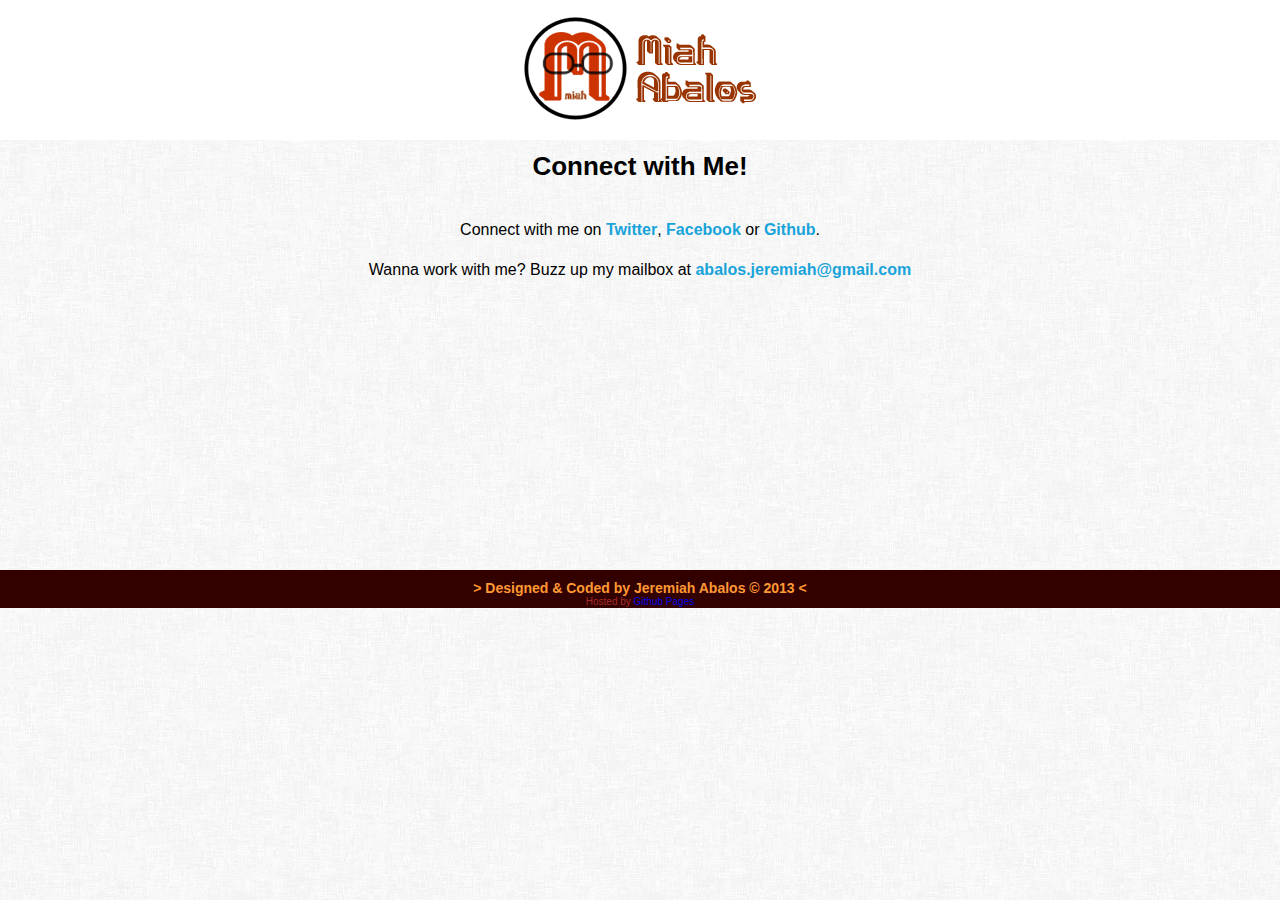
==== connect.html @ e730dc9d "Synching assets and HTML edits" ====
<!DOCTYPE html>
<html lang="en">
	<head>
		<meta http-equiv="Content-Type" content="text/html;charset=utf-8" />
		<link rel="stylesheet" type="text/css" href="style.css" />
		<title>Miah Abalos | Connect</title>
		<link rel="shortcut icon" href="assets/img/favicon.ico" type="image/x-icon">
	</head>
	<body>
		<div class="page-wrap">
			<div class="page-header">
				<h1 class="brand">Miah Abalos</h1>
				<!--<ul class="main-nav">
					<li><a href="#">Home</a></li>
					<li><a href="about.html">About</a></li>
					<li><a href="connect.html">Contact</a></li>
					<li><a href="support.html">Support</a></li>
				</ul>-->
			</div><!-- end of page-header -->
			<div class="page-main">
				<div class="content clearfix">
					<h2>Connect with Me!</h2>
					<br />
					<p>Connect with me on <a href="https://twitter.com/miahwannaspeak" target="_blank">Twitter</a>, <a href="https://facebook.com/crups" target="_blank">Facebook</a> or <a href="https://github.com/miahwannacode" target="_blank">Github</a>.</p>
					<p>Wanna work with me? Buzz up my mailbox at <em><a href="mailto:abalos.jeremiah@gmail.com" target="_blank">abalos.jeremiah@gmail.com</a></em></p>
				</div><!-- end of content -->
			</div><!-- end of page-main -->
			<div class="page-footer">
				<p>&gt; Designed &amp; Coded by Jeremiah Abalos &copy; 2013 &lt;</p>
				<small>Hosted by <a href="http://pages.github.com" target="_blank">Github Pages</a></small>
			</div><!-- end of page-footer -->
		</div><!-- end of page-wrap -->

		<!-- Le scripts are placed at the end of the page to optimize loading -->
		<script type="text/javascript" src="assets/js/jquery.min.js"></script>
		<script type="text/javascript" src="assets/js/carousel.js"></script>
		<script type="text/javascript" src="assets/js/miah.js"></script>

	</body>
</html>
---- style.css ----
/*

Miah's  Personal Github Site's Stylesheet
Designed and Hardcoded by: 	Jeremiah John Abalos
Author URI: 				facebook.com/crups

++
Props to Eric Meyer's Reset and to the guys who created _s.
I got the reset from them.

*/

/* =Reset
-------------------------------------------------------------- */

html, body, div, span, applet, object, iframe,
h1, h2, h3, h4, h5, h6, p, blockquote, pre,
a, abbr, acronym, address, big, cite, code,
del, dfn, em, font, ins, kbd, q, s, samp,
small, strike, strong, sub, sup, tt, var,
dl, dt, dd, ol, ul, li,
fieldset, form, label, legend,
table, caption, tbody, tfoot, thead, tr, th, td {
	border: 0;
	font-family: inherit;
	font-size: 100%;
	font-style: inherit;
	font-weight: inherit;
	margin: 0;
	outline: 0;
	padding: 0;
	vertical-align: baseline;
}
html {
	font-size: 62.5%; 
	overflow-y: scroll;
	-webkit-text-size-adjust: 100%;
	-ms-text-size-adjust: 100%;
}
body {
	background: #fff;
}
article,
aside,
details,
figcaption,
figure,
footer,
header,
hgroup,
nav,
section {
	display: block;
}
ol, ul {
	list-style: none;
}
table { /* tables still need 'cellspacing="0"' in the markup */
	border-collapse: separate;
	border-spacing: 0;
}
caption, th, td {
	font-weight: normal;
	text-align: left;
}
blockquote:before, blockquote:after,
q:before, q:after {
	content: "";
}
blockquote, q {
	quotes: "" "";
}
a{
	text-decoration: none;
}
a:focus {
	outline: thin dotted;
}
a:hover,
a:active {
	outline: 0;
}
a img {
	border: 0;
}
.clearfix{
  *zoom: 1;
  clear: both;
}

.clearfix:before,
.clearfix:after {
  display: table;
  line-height: 0;
  content: "";
}

/* =Structure
-----------------------------------------------*/
body{
	background: url('assets/img/bg1.png');
}
.page-wrap{
	margin: 0 auto;
}
.page-main{
	width: 960px;
}


/* =Header
-----------------------------------------------*/
.page-header{	
	width: 100%;
	z-index: 990;
	height: 120px;
	position: fixed;
	background: #ffffff;
	padding: 10px 0 10px;
	font-family: 'Century Gothic', Helvetica, Arial, Sans-serif;
}
.brand{
	width: 249px;
	height: 117px;
	margin: 0px auto;
	text-indent: -9999px;
	background: url('assets/img/WebLogo.png') no-repeat transparent;
}
.main-nav{
	width: 310px;
	display: block;
	margin: 0 auto;
}
.main-nav li{
	display: inline-block;
	padding: 0 10px;
}
.main-nav li a{
	color: #993300;
	font-size: 18px;
	font-weight: bold;
	letter-spacing: -1px;
}
.main-nav li a:hover{
	color: #330000;
}


/* =Content
-----------------------------------------------*/
.page-main{
	font-size: 16px;
	margin: 0px auto;
	position: inherit;
	min-height: 400px;
	padding-top: 150px;
	padding-bottom: 20px;	
	font-family: Helvetica, Arial, Sans-serif;
}
.carousel{
	position: relative;
	margin: 10px auto;
	width: 600px;
}
.carousel-inner {
  position: relative;
  width: 100%;
  overflow: hidden;
}
.carousel-item{
	position: relative;
	-webkit-transition: 0.6s ease-in-out left;
       -moz-transition: 0.6s ease-in-out left;
         -o-transition: 0.6s ease-in-out left;
            transition: 0.6s ease-in-out left;
}
.carousel-item-caption{
	z-index: 2;
	height: 60px;
	background: rgba(0, 0, 0, 0.3);
	position: absolute;
	width: 590px;
	bottom: 0;
	padding: 5px;
}
.carousel-item-caption h3{
	font-size: 16px;
	color: #fff;
	font-weight: bold;
	font-family: Garamond, 'Times New Roman', Serif;
}
.carousel-item-caption p{
	font-size: 12px;
	color: #fff;
}
.carousel-indicators{
	float: right;
	margin-top: 5px;
	list-style: none;
	z-index: 5;
}
.carousel-indicators a{	
	background: url('assets/img/carouselInactive.png') no-repeat;
	width: 22px;
	height: 22px;
	text-indent: -9999px;
	display: inline-block;	
	padding: 0 2px;
}
.carousel-indicators a.selected{
	background: url('assets/img/carouselActive.png') no-repeat;
}
.content{
	width: 800px;
	margin: 0 auto;
	text-align: center;
	font-family: 'Century Gothic', Helvetica, Arial, Sans-serif;
}
.content h2{
	font-size: 26px;
	font-weight: bold;
	line-height: 32px;
	padding-bottom: 10px;
}
.content h3{
	font-size: 22px;
	line-height: 28px;
	font-weight: bold;
}
.content p,
.my-desc li{
	line-height: 20px;
	padding: 10px 0px;
}
.content p a{
	color: #18a3da;
	font-weight: bold;
}
.my-desc ul li{
	list-style: square inside;
}
.my-desc ul li a{
	color: #18a3da;
}
.content p a:hover,
.my-desc ul li a:hover{
	color: #a72c2c;
}

/* =Footer
-----------------------------------------------*/
.page-footer{
	width: 100%;
	margin: 0 auto;
	position: inherit;
	height: 28px;
	background: #300;
	padding-top: 10px;
}
.page-footer p{
	font-size: 14px;
	color: #f93;
	font-weight: bold;
	text-align: center;
	font-family: Helvetica, Arial, Sans-serif;
}
.page-footer small{
	color: #a72c2c;
	margin: 0 auto;
	display: block;
	font-size: 10px;
	text-align: center;
	font-family: Helvetica, Arial, Sans-serif;
}
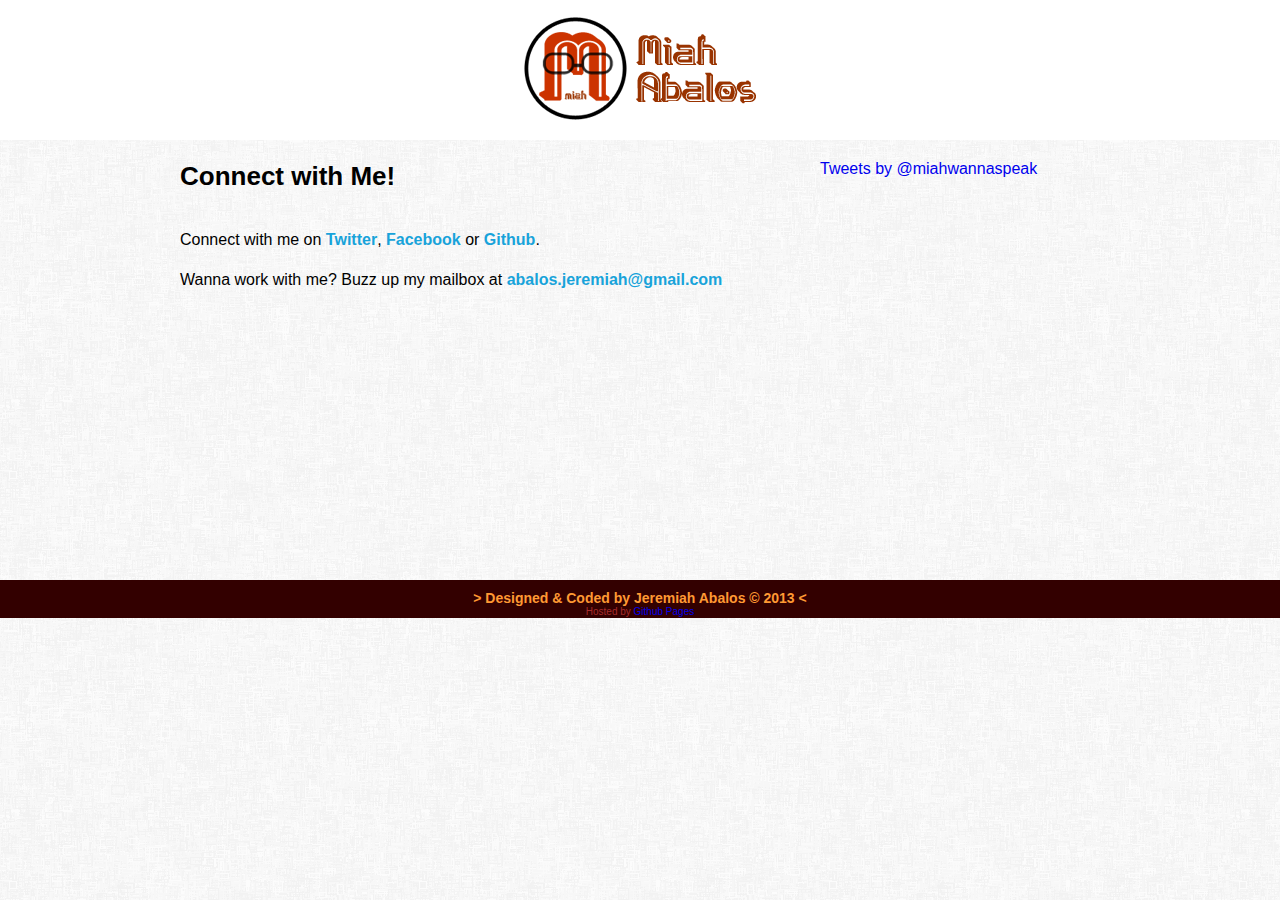
==== commit fbd53600: "Edited for appearance" ====
--- a/connect.html
+++ b/connect.html
@@ -19,10 +19,15 @@
 			</div><!-- end of page-header -->
 			<div class="page-main">
 				<div class="content clearfix">
-					<h2>Connect with Me!</h2>
-					<br />
-					<p>Connect with me on <a href="https://twitter.com/miahwannaspeak" target="_blank">Twitter</a>, <a href="https://facebook.com/crups" target="_blank">Facebook</a> or <a href="https://github.com/miahwannacode" target="_blank">Github</a>.</p>
-					<p>Wanna work with me? Buzz up my mailbox at <em><a href="mailto:abalos.jeremiah@gmail.com" target="_blank">abalos.jeremiah@gmail.com</a></em></p>
+					<div class="half-left">
+						<h2>Connect with Me!</h2>
+						<br />
+						<p>Connect with me on <a href="https://twitter.com/miahwannaspeak" target="_blank">Twitter</a>, <a href="https://facebook.com/crups" target="_blank">Facebook</a> or <a href="https://github.com/miahwannacode" target="_blank">Github</a>.</p>
+						<p>Wanna work with me? Buzz up my mailbox at <em><a href="mailto:abalos.jeremiah@gmail.com" target="_blank">abalos.jeremiah@gmail.com</a></em></p>
+					</div>
+					<div class="half-right">
+						<a class="twitter-timeline" data-dnt="true" href="https://twitter.com/miahwannaspeak" data-widget-id="323810407271759872">Tweets by @miahwannaspeak</a>
+					</div>
 				</div><!-- end of content -->
 			</div><!-- end of page-main -->
 			<div class="page-footer">
--- a/style.css
+++ b/style.css
@@ -153,8 +153,7 @@
 	margin: 0px auto;
 	position: inherit;
 	min-height: 400px;
-	padding-top: 150px;
-	padding-bottom: 20px;	
+	padding-top: 160px;
 	font-family: Helvetica, Arial, Sans-serif;
 }
 .carousel{
@@ -211,28 +210,37 @@
 	background: url('assets/img/carouselActive.png') no-repeat;
 }
 .content{
-	width: 800px;
-	margin: 0 auto;
-	text-align: center;
+	width: 960px;
+	margin: 0 auto;
 	font-family: 'Century Gothic', Helvetica, Arial, Sans-serif;
 }
-.content h2{
+.half-left{
+	float: left;
+	width: 600px;
+	padding-left: 20px;
+}
+.half-right{
+	float: right;
+	width: 280px;
+	padding-right: 20px;
+}
+.half-left h2{
 	font-size: 26px;
 	font-weight: bold;
 	line-height: 32px;
 	padding-bottom: 10px;
 }
-.content h3{
+.half-left h3{
 	font-size: 22px;
 	line-height: 28px;
 	font-weight: bold;
 }
-.content p,
+.half-left p,
 .my-desc li{
 	line-height: 20px;
 	padding: 10px 0px;
 }
-.content p a{
+.half-left p a{
 	color: #18a3da;
 	font-weight: bold;
 }
@@ -242,16 +250,21 @@
 .my-desc ul li a{
 	color: #18a3da;
 }
-.content p a:hover,
+.half-left p a:hover,
 .my-desc ul li a:hover{
 	color: #a72c2c;
 }
+h3#connect{
+	margin-top: 10px;
+	text-align: right;
+	font-weight: bold;
+}
 
 /* =Footer
 -----------------------------------------------*/
 .page-footer{
 	width: 100%;
-	margin: 0 auto;
+	margin: 20px auto 0;
 	position: inherit;
 	height: 28px;
 	background: #300;
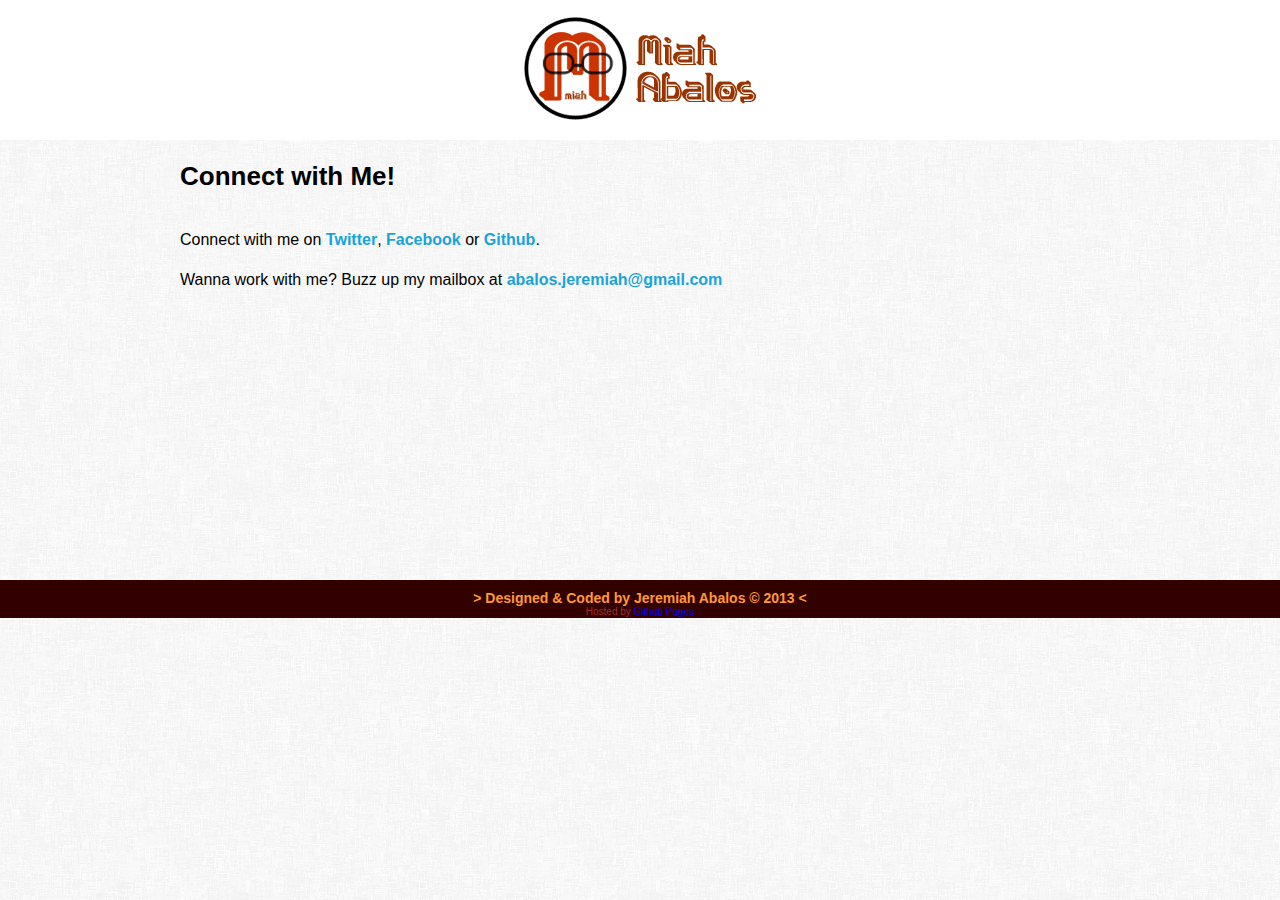
==== commit da3bf2e7: "Removed the Twitter Timeline" ====
--- a/connect.html
+++ b/connect.html
@@ -9,7 +9,7 @@
 	<body>
 		<div class="page-wrap">
 			<div class="page-header">
-				<h1 class="brand">Miah Abalos</h1>
+				<h1 class="brand"><a href="index.html">Miah Abalos</a></h1>
 				<!--<ul class="main-nav">
 					<li><a href="#">Home</a></li>
 					<li><a href="about.html">About</a></li>
@@ -24,9 +24,6 @@
 						<br />
 						<p>Connect with me on <a href="https://twitter.com/miahwannaspeak" target="_blank">Twitter</a>, <a href="https://facebook.com/crups" target="_blank">Facebook</a> or <a href="https://github.com/miahwannacode" target="_blank">Github</a>.</p>
 						<p>Wanna work with me? Buzz up my mailbox at <em><a href="mailto:abalos.jeremiah@gmail.com" target="_blank">abalos.jeremiah@gmail.com</a></em></p>
-					</div>
-					<div class="half-right">
-						<a class="twitter-timeline" data-dnt="true" href="https://twitter.com/miahwannaspeak" data-widget-id="323810407271759872">Tweets by @miahwannaspeak</a>
 					</div>
 				</div><!-- end of content -->
 			</div><!-- end of page-main -->
--- a/style.css
+++ b/style.css
@@ -126,6 +126,11 @@
 	text-indent: -9999px;
 	background: url('assets/img/WebLogo.png') no-repeat transparent;
 }
+.brand a{
+	width: 249px;
+	height: 117px;
+	display: block;
+}
 .main-nav{
 	width: 310px;
 	display: block;
@@ -269,13 +274,13 @@
 	height: 28px;
 	background: #300;
 	padding-top: 10px;
+	font-family: Helvetica, Arial, Sans-serif;
 }
 .page-footer p{
 	font-size: 14px;
 	color: #f93;
 	font-weight: bold;
 	text-align: center;
-	font-family: Helvetica, Arial, Sans-serif;
 }
 .page-footer small{
 	color: #a72c2c;
@@ -283,5 +288,4 @@
 	display: block;
 	font-size: 10px;
 	text-align: center;
-	font-family: Helvetica, Arial, Sans-serif;
 }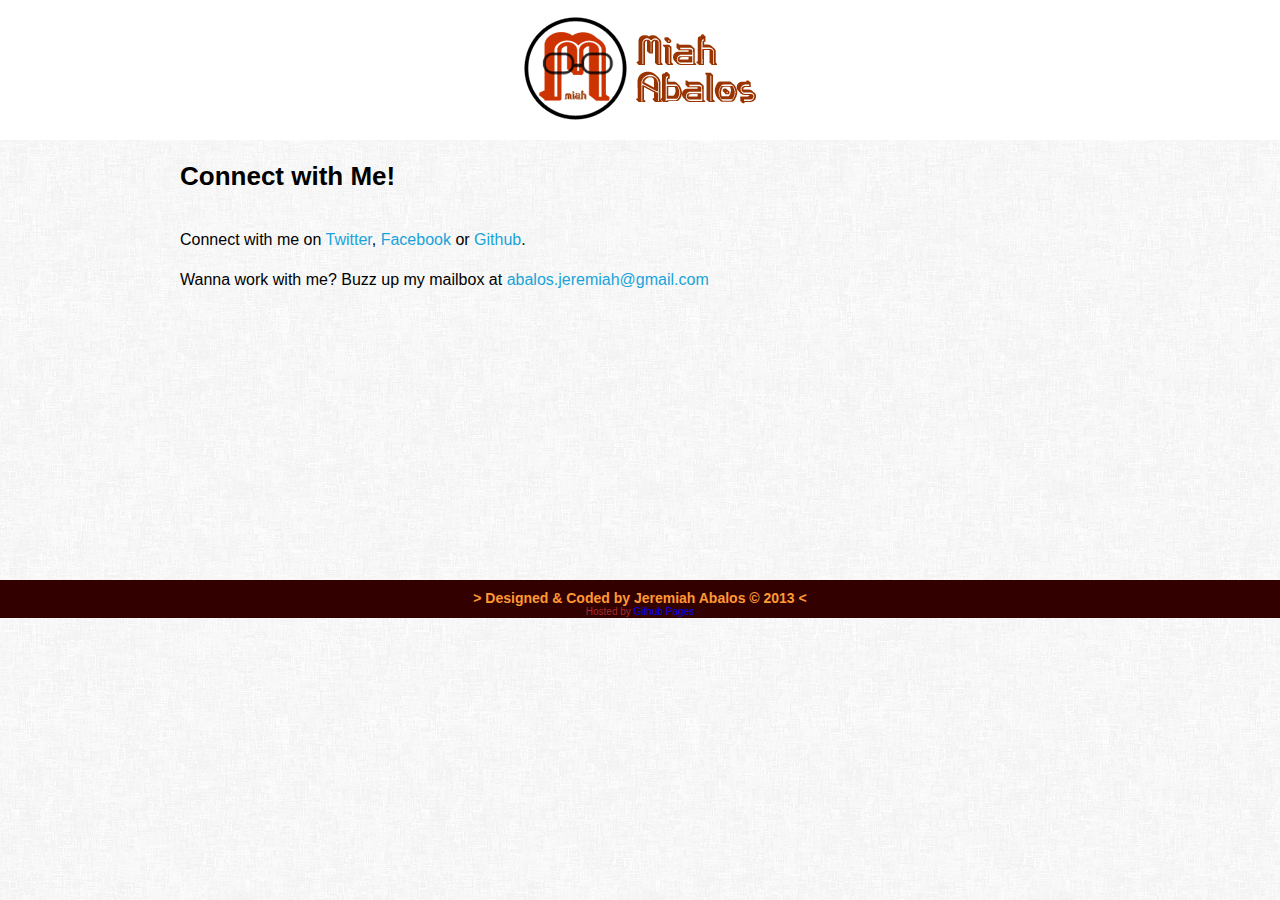
==== commit 596ebf43: "Small HTML tweaks" ====
--- a/connect.html
+++ b/connect.html
@@ -34,9 +34,10 @@
 		</div><!-- end of page-wrap -->
 
 		<!-- Le scripts are placed at the end of the page to optimize loading -->
+		<!--
 		<script type="text/javascript" src="assets/js/jquery.min.js"></script>
 		<script type="text/javascript" src="assets/js/carousel.js"></script>
+		-->
 		<script type="text/javascript" src="assets/js/miah.js"></script>
-
 	</body>
 </html>--- a/style.css
+++ b/style.css
@@ -229,39 +229,36 @@
 	width: 280px;
 	padding-right: 20px;
 }
+.welcome,
 .half-left h2{
 	font-size: 26px;
 	font-weight: bold;
 	line-height: 32px;
 	padding-bottom: 10px;
 }
-.half-left h3{
-	font-size: 22px;
-	line-height: 28px;
-	font-weight: bold;
-}
-.half-left p,
-.my-desc li{
+.my-desc li,
+.half-left p{
 	line-height: 20px;
 	padding: 10px 0px;
 }
-.half-left p a{
-	color: #18a3da;
-	font-weight: bold;
-}
 .my-desc ul li{
 	list-style: square inside;
 }
+.half-left p a,
 .my-desc ul li a{
 	color: #18a3da;
 }
 .half-left p a:hover,
-.my-desc ul li a:hover{
+.my-desc ul li a:hover,
+h3#connect a:hover{
 	color: #a72c2c;
 }
-h3#connect{
+h3#connect{	
+	text-align: right;
+}
+h3#connect a{
+	color: #18a3da;
 	margin-top: 10px;
-	text-align: right;
 	font-weight: bold;
 }
 
